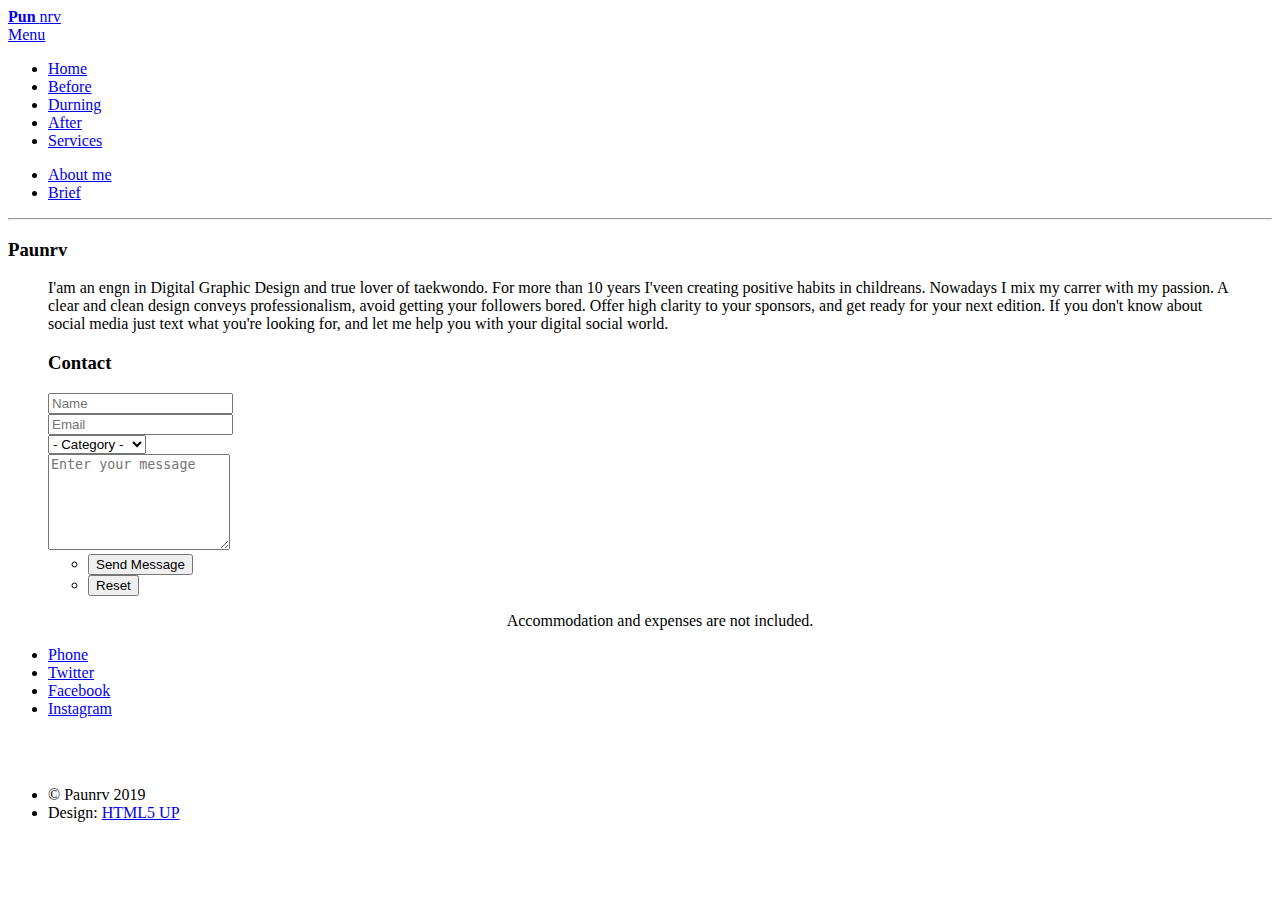
==== about.html @ af4dedb5 "Add contact info to all windows" ====
<!DOCTYPE HTML>
<!--
	Forty by HTML5 UP
	html5up.net | @ajlkn
	Free for personal and commercial use under the CCA 3.0 license (html5up.net/license)
-->
<html>
	<head>
		<title> paunrv - About</title>
		<meta charset="utf-8" />
		<meta name="viewport" content="width=device-width, initial-scale=1, user-scalable=no" />
		<link rel="stylesheet" href="assets/css/main.css" />
		<noscript><link rel="stylesheet" href="assets/css/noscript.css" /></noscript>
	</head>
	<body class="is-preload">

		<!-- Wrapper -->
			<div id="wrapper">

				<!-- Header -->
					<header id="header">
						<a href="index.html" class="logo"><strong>Pun</strong> <span>nrv</span></a>
						<nav>
							<a href="#menu">Menu</a>
						</nav>
					</header>

				<!-- Menu -->
					<nav id="menu">
						<ul class="links">
							<li><a href="index.html">Home</a></li>
							<li><a href="before.html">Before</a></li>
							<li><a href="durning.html">Durning</a></li>
							<li><a href="afeter.html">After</a></li>
              <li><a href="services.html">Services</a></li>
						</ul>
						<ul class="actions stacked">
							<li><a href="about.html" class="button primary fit">About me</a></li>
							<li><a href="brief.html" class="button fit">Brief</a></li>
						</ul>
					</nav>
          <section id="one">
								<div class="inner">
									<hr class="major" />
                  <h3 href="index.html">Paunrv</h3>
                  <blockquote>I'am an engn in Digital Graphic Design and true lover of taekwondo. For more than 10 years I'veen creating positive habits in childreans. Nowadays I mix my carrer with my passion. A clear and clean design conveys professionalism, avoid getting your followers bored. Offer high clarity to your sponsors, and get ready for your next edition. If you don't know about social media just text what you're looking for, and let me help you with your digital social world.
</blockquote>
                </div>
          </section>
				<!-- Main -->
        <section id="one">
          <div class="inner">
            <div class="major"/>

										<!-- Form -->
                    <section id="two">
                     <div class="inner">
                      <ul class="inner">
												<h3>Contact</h3>

													<form method="post" action="#">
														<div class="row gtr-uniform">
															<div class="col-6 col-12-xsmall">
																<input type="text" name="demo-name" id="demo-name" value="" placeholder="Name" />
															</div>
															<div class="col-6 col-12-xsmall">
																<input type="email" name="demo-email" id="demo-email" value="" placeholder="Email" />
															</div>
															<!-- Break -->
															<div class="col-12">
																<select class="nieve" name="nieve" name="demo-category" id="demo-category">
																	<option value="">- Category -</option>
																	<option value="Get a recap of your work">Private class</option>
																	<option value="Take care of your people">Exam</option>
																	<option value="Let your event last more than one day">Tournament</option>
																	<option value="Text me what you'r thinking">Other</option>
																</select>
                                
                                <div class="resultado"></div>

                            	<div class="col-6 col-12-xsmall">
                                <div class="resultado"></div>
                                <textarea type="demo-message" id="demo-message" placeholder="Enter your message" rows="6"></textarea>
															</div>
                              </div>
															<!-- Break -->
															<div class="col-12">
																<ul class="actions">
																	<li><input type="submit" value="Send Message" class="primary" /></li>
																	<li><input type="reset" value="Reset" /></li>
																</ul>
															</div>    
														</div>
													</form>


												<!-- Box -->
                        <div class="col-12">
                         <div class="box">
                            <center> <p>Accommodation and expenses are not included.</p></center>
                          </div>
                        </div>

							</section>

  
				<!-- Footer -->
                <section>
					      	<div class="inner">
						      	<ul class="icons">
                      <li><a href="tel:001526461093879" class="icon alt fa-phone"><span class="label">Phone</span></a></li>
							      	<li><a href="https://twitter.com/paulina_nrv" class="icon brands alt fa-twitter"><span class="label">Twitter</span></a></li>
								      <li><a href="https://www.facebook.com/paunrv.mx/" class="icon brands alt fa-facebook-f"><span class="label">Facebook</span></a></li>
					      			<li><a href="https://www.instagram.com/paunrv/?hl=es-la" class="icon brands alt fa-instagram"><span class="label">Instagram</span></a></li>
							      </ul>
                  </div>
                </section>
                </section>
                     </div>
                     </section>

                <footer id="footer">
                  <br>
                  <br>
							<ul class="copyright">
								<li>&copy; Paunrv 2019</li><li>Design: <a href="https://html5up.net">HTML5 UP</a></li>
							</ul>
			  		</footer>
	    		</div>
        </section>

										

		<!-- Scripts -->
			<script src="assets/js/jquery.min.js"></script>
			<script src="assets/js/jquery.scrolly.min.js"></script>
			<script src="assets/js/jquery.scrollex.min.js"></script>
			<script src="assets/js/browser.min.js"></script>
			<script src="assets/js/breakpoints.min.js"></script>
			<script src="assets/js/util.js"></script>
			<script src="assets/js/main.js"></script>

	</body>
</html>
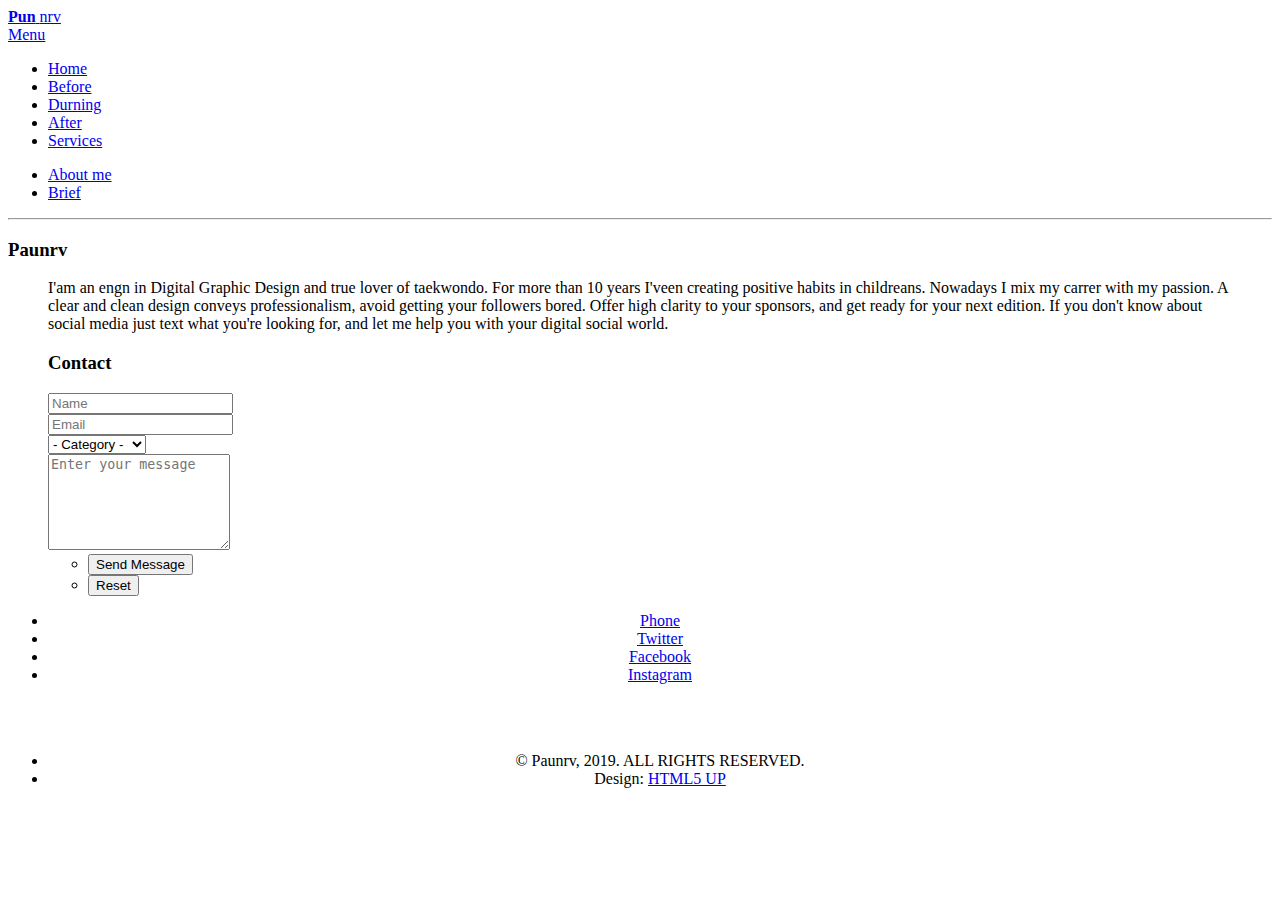
==== commit 4ee7e603: "Fix all footer" ====
--- a/about.html
+++ b/about.html
@@ -47,12 +47,7 @@
 </blockquote>
                 </div>
           </section>
-				<!-- Main -->
-        <section id="one">
-          <div class="inner">
-            <div class="major"/>
 
-										<!-- Form -->
                     <section id="two">
                      <div class="inner">
                       <ul class="inner">
@@ -97,7 +92,7 @@
 												<!-- Box -->
                         <div class="col-12">
                          <div class="box">
-                            <center> <p>Accommodation and expenses are not included.</p></center>
+                            <center> <p></p></center>
                           </div>
                         </div>
 
@@ -108,26 +103,33 @@
                 <section>
 					      	<div class="inner">
 						      	<ul class="icons">
+                      <center>
                       <li><a href="tel:001526461093879" class="icon alt fa-phone"><span class="label">Phone</span></a></li>
 							      	<li><a href="https://twitter.com/paulina_nrv" class="icon brands alt fa-twitter"><span class="label">Twitter</span></a></li>
 								      <li><a href="https://www.facebook.com/paunrv.mx/" class="icon brands alt fa-facebook-f"><span class="label">Facebook</span></a></li>
 					      			<li><a href="https://www.instagram.com/paunrv/?hl=es-la" class="icon brands alt fa-instagram"><span class="label">Instagram</span></a></li>
-							      </ul>
+                      </center> 
+                    </ul>
                   </div>
                 </section>
-                </section>
-                     </div>
-                     </section>
+               </section>
+             </div>
+           </section>
 
-                <footer id="footer">
-                  <br>
-                  <br>
-							<ul class="copyright">
-								<li>&copy; Paunrv 2019</li><li>Design: <a href="https://html5up.net">HTML5 UP</a></li>
-							</ul>
-			  		</footer>
-	    		</div>
-        </section>
+
+          
+				<!-- Footer -->
+        <footer id="footer">
+          <br>
+           <br>
+			    	<ul class="copyright">
+              <center>	<li>&copy; Paunrv, 2019. ALL RIGHTS RESERVED.</li><li>Design: <a href="https://html5up.net">HTML5 UP</a></li> </center>
+		  			</ul>
+         <br>
+  			</footer>
+			</div>
+
+
 
 										
 
